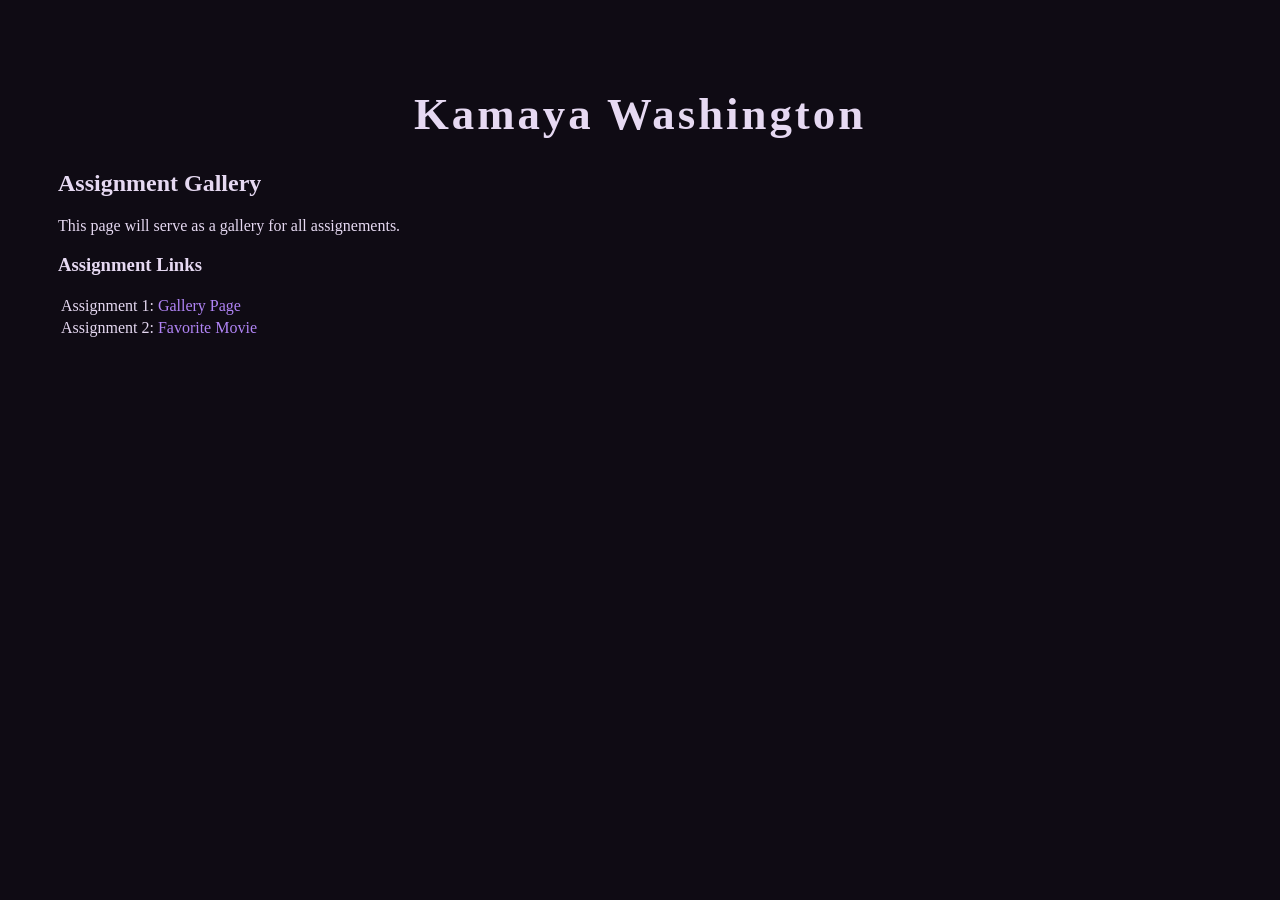
==== index.html @ f15d2d06 "Update index.html" ====
<!DOCTYPE HTML>

<html>

<head>
  <title>"Assignment Gallery"</title>
<style>
body {
    background-color: #0f0b14;
    color: #e6d9f2;
    font-family: "Georgia", "Times New Roman", serif;
    padding: 50px;
}
h1 {
    text-align: center;
    font-size: 2.8em;
    letter-spacing: 3px;
    color: #c96a6ff;
}
li {
margin: 18px 0;
font-size: 1.15em;
}
a {
    color: #b084f5;
    text-decoration: none;
    transition: all 0.3s ease;
}
 a:hover {
     color: #e4c6ff;
     text-shadow: 0 0 6px rgba(228,198,255,0.7);
 }
</style>
</head>
<body>
 <h1>Kamaya Washington</h1>
<h2>Assignment Gallery</h2>
<p>This page will serve as a gallery for all assignements.</p>
<h3>Assignment Links</h3>
<table>
    <tr>
        <td> Assignment 1:</td>
        <td> <a href="https://alabama.instructure.com/courses/167034/assignments/5880972">Gallery Page</a></td>
    </tr>
    <tr>
        <td>Assignment 2:</td>
        <td> <a href="movie.html">Favorite Movie</a></td>
    </tr>
</table>
</body>

</html>
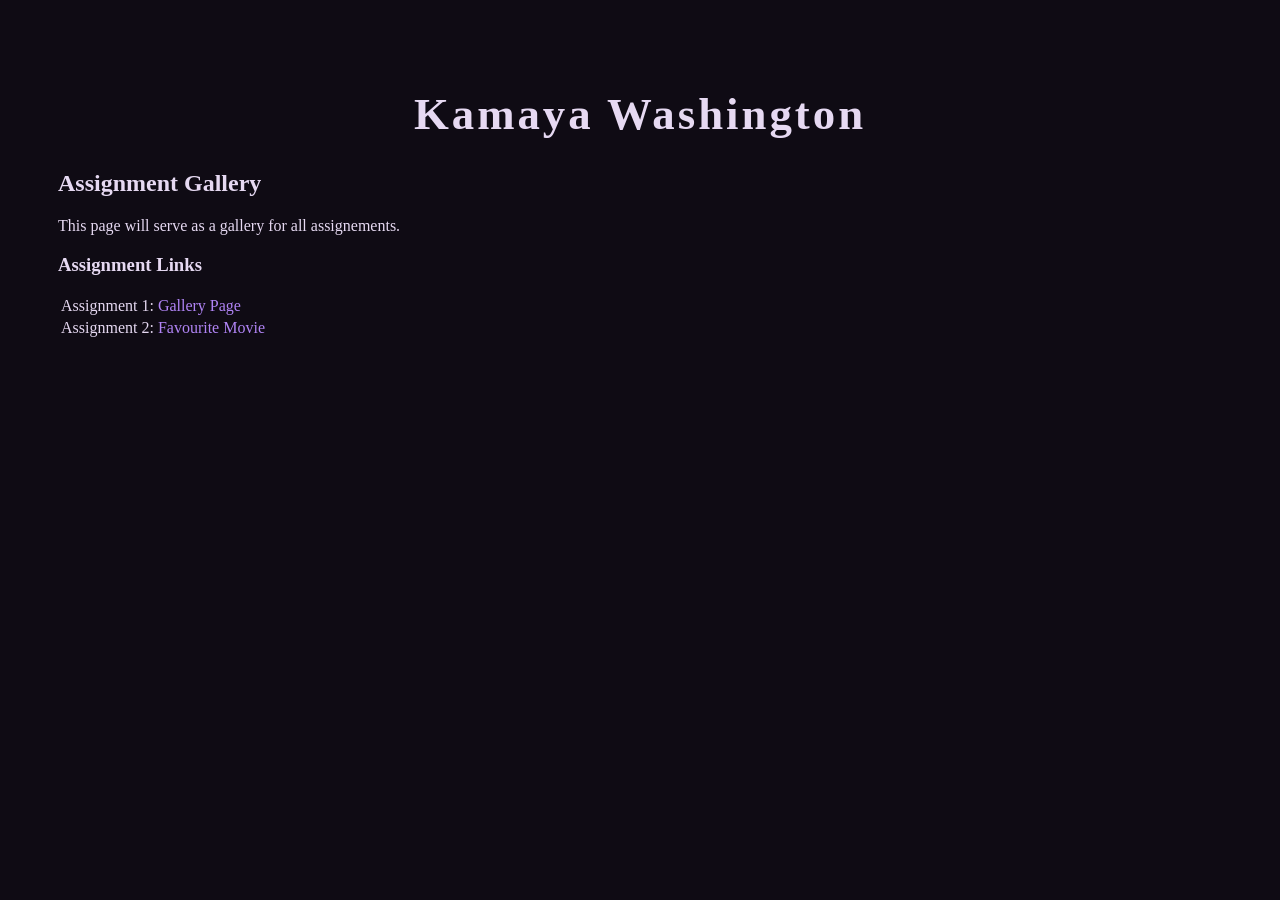
==== commit 8e26fc7a: "Update index.html" ====
--- a/index.html
+++ b/index.html
@@ -44,7 +44,7 @@
     </tr>
     <tr>
         <td>Assignment 2:</td>
-        <td> <a href="movie.html">Favorite Movie</a></td>
+      <td> <a href="movie.html">Favourite Movie</td>
     </tr>
 </table>
 </body>
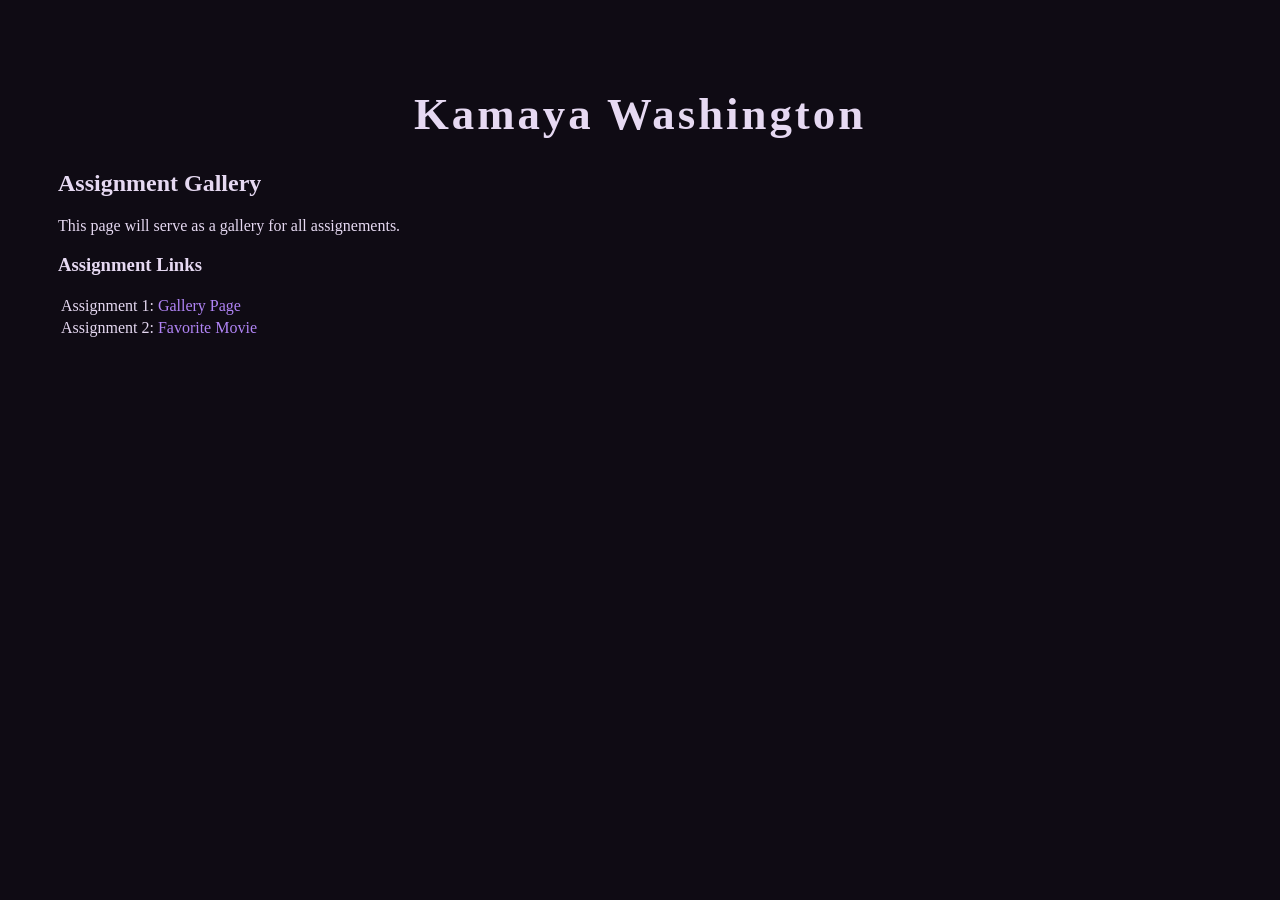
==== commit 243f182f: "Add files via upload" ====
--- a/index.html
+++ b/index.html
@@ -44,9 +44,9 @@
     </tr>
     <tr>
         <td>Assignment 2:</td>
-      <td> <a href="movie.html">Favourite Movie</td>
+        <td> <a href="movie.html">Favorite Movie</a></td>
     </tr>
 </table>
 </body>
 
-</html>
+</html>
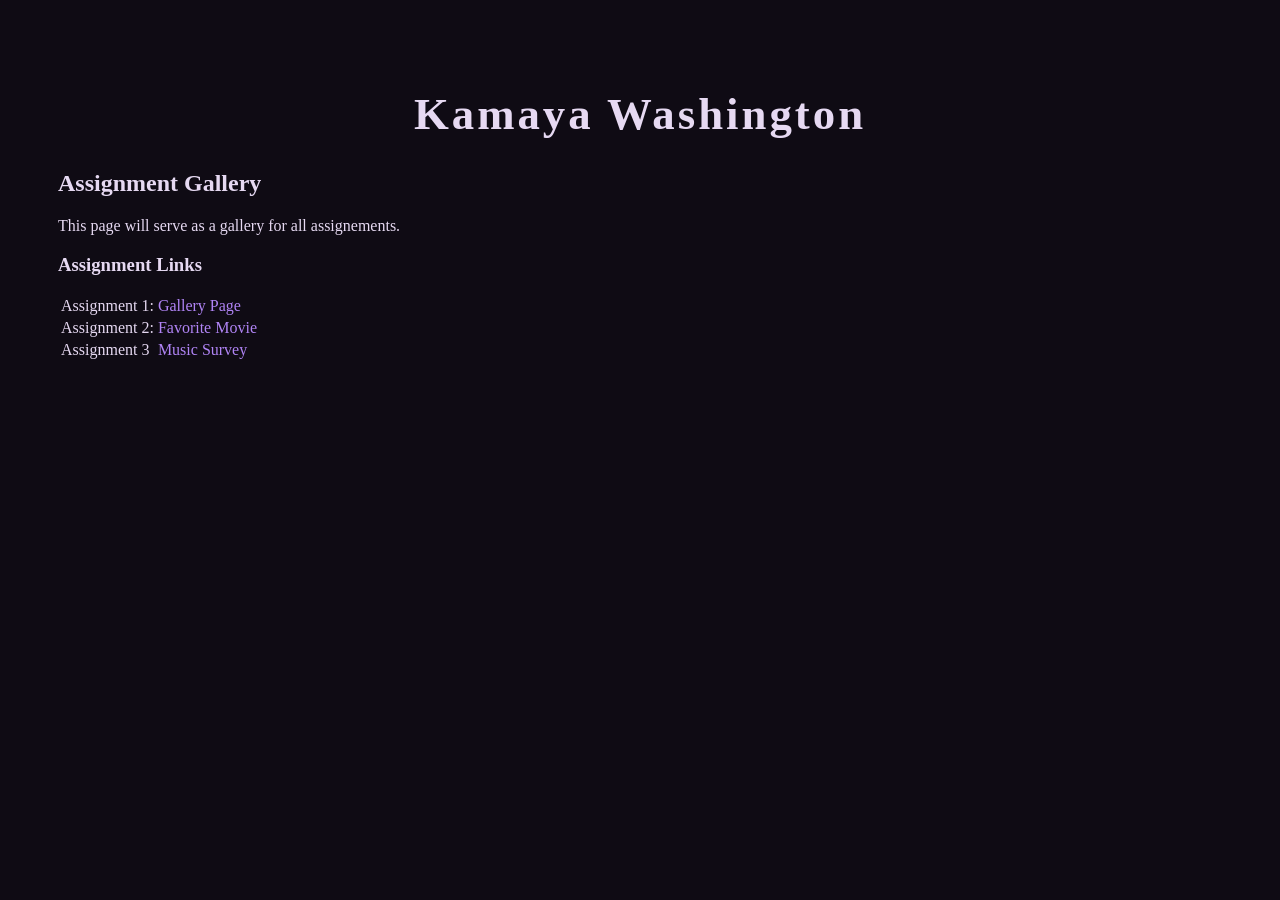
==== commit 25000ffe: "Update index.html" ====
--- a/index.html
+++ b/index.html
@@ -46,7 +46,11 @@
         <td>Assignment 2:</td>
         <td> <a href="movie.html">Favorite Movie</a></td>
     </tr>
+  <tr>
+    <td> Assignment 3</td>
+    <td> <a href="Music Survery.html">Music Survey</a> </td>
+  </tr>
 </table>
 </body>
 
-</html>+</html>
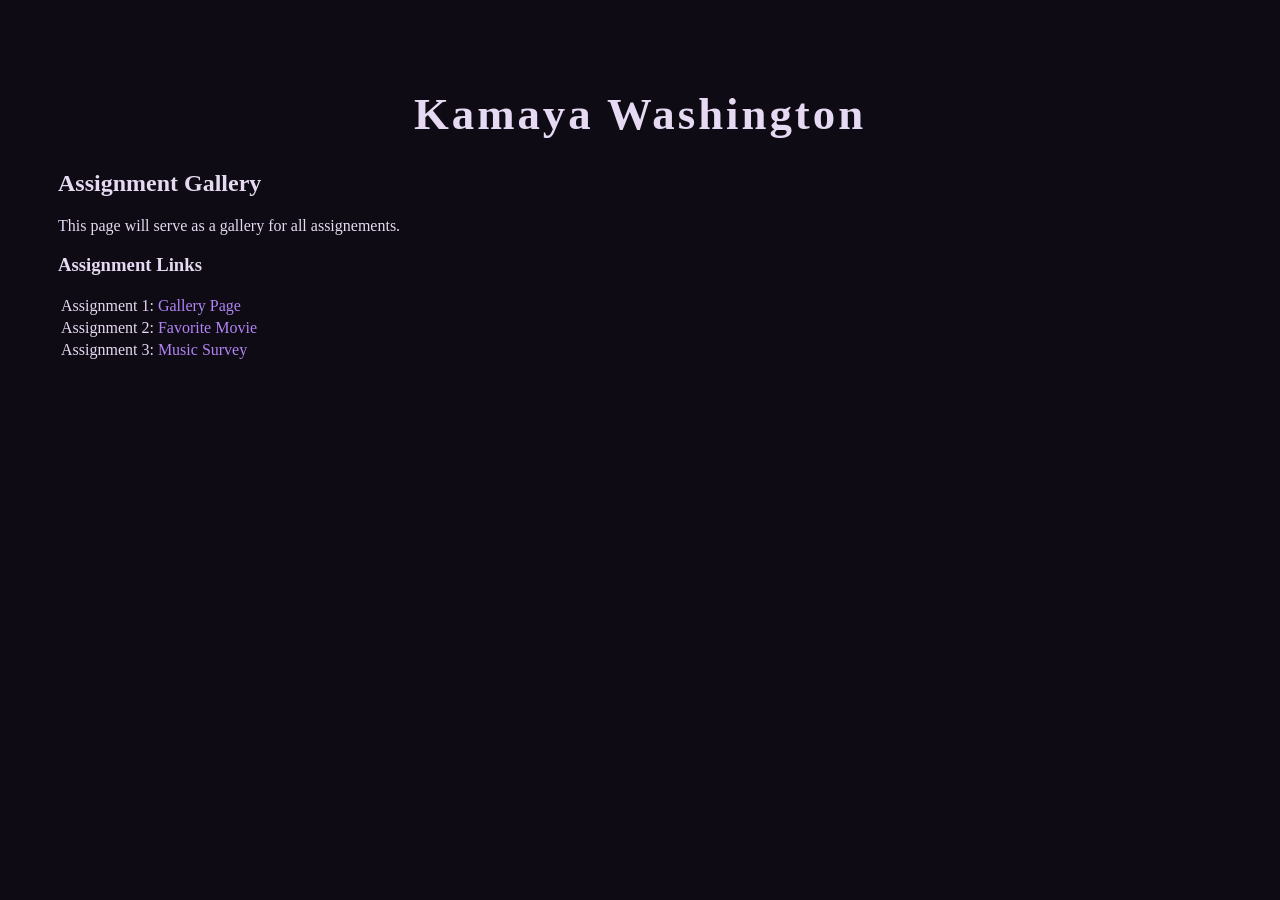
==== commit 4d6c740f: "Update index.html" ====
--- a/index.html
+++ b/index.html
@@ -47,8 +47,8 @@
         <td> <a href="movie.html">Favorite Movie</a></td>
     </tr>
   <tr>
-    <td> Assignment 3</td>
-    <td> <a href="Music Survery.html">Music Survey</a> </td>
+    <td> Assignment 3:</td>
+    <td> <a href="moviesurvey.html">Music Survey</a> </td>
   </tr>
 </table>
 </body>
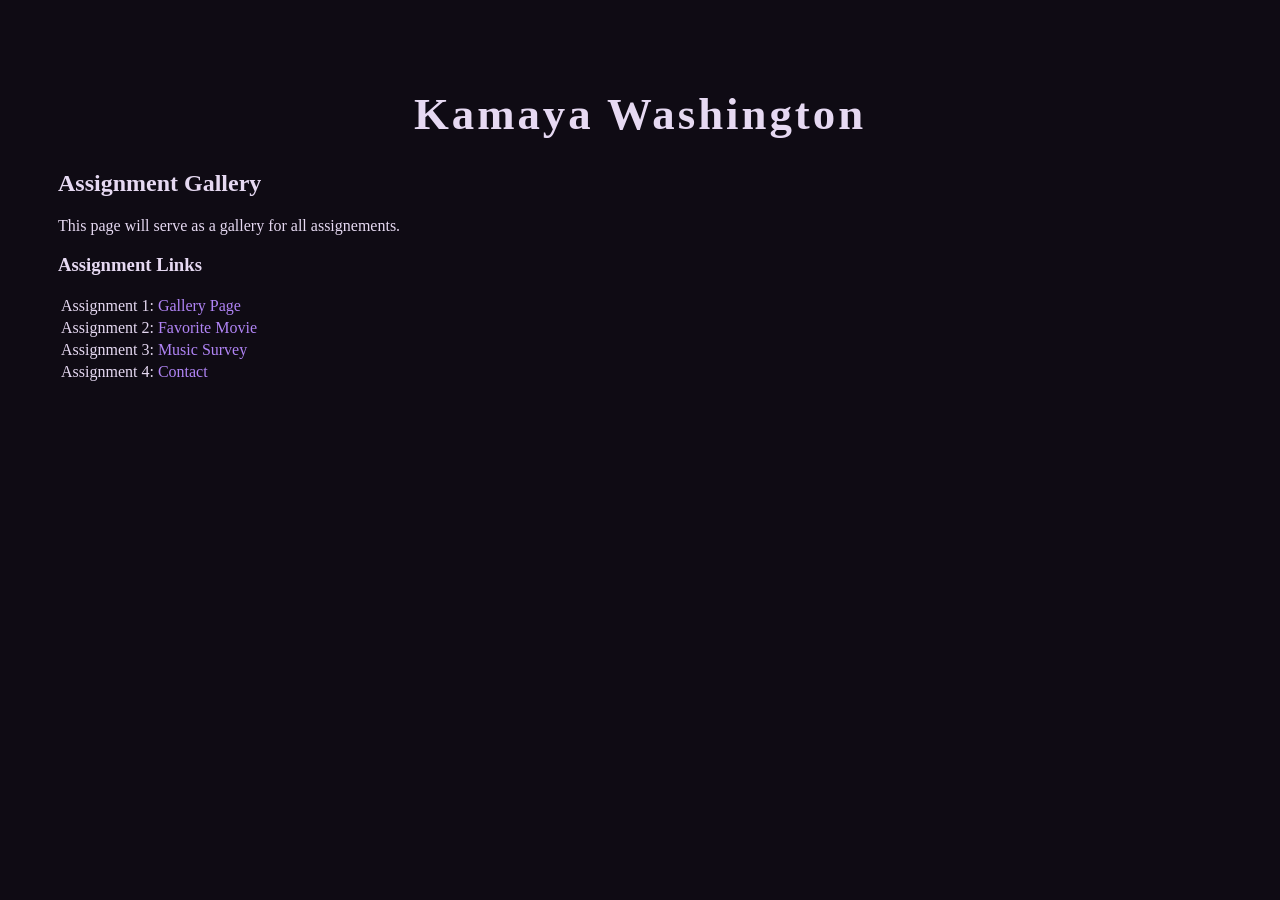
==== commit 84d9c83a: "Update index.html" ====
--- a/index.html
+++ b/index.html
@@ -48,7 +48,11 @@
     </tr>
   <tr>
     <td> Assignment 3:</td>
-    <td> <a href="moviesurvey.html">Music Survey</a> </td>
+    <td> <a href="music.html">Music Survey</a> </td>
+  </tr>
+  <tr>
+    <td> Assignment 4:</td>
+    <td> <a href="contact.html">Contact</td>
   </tr>
 </table>
 </body>
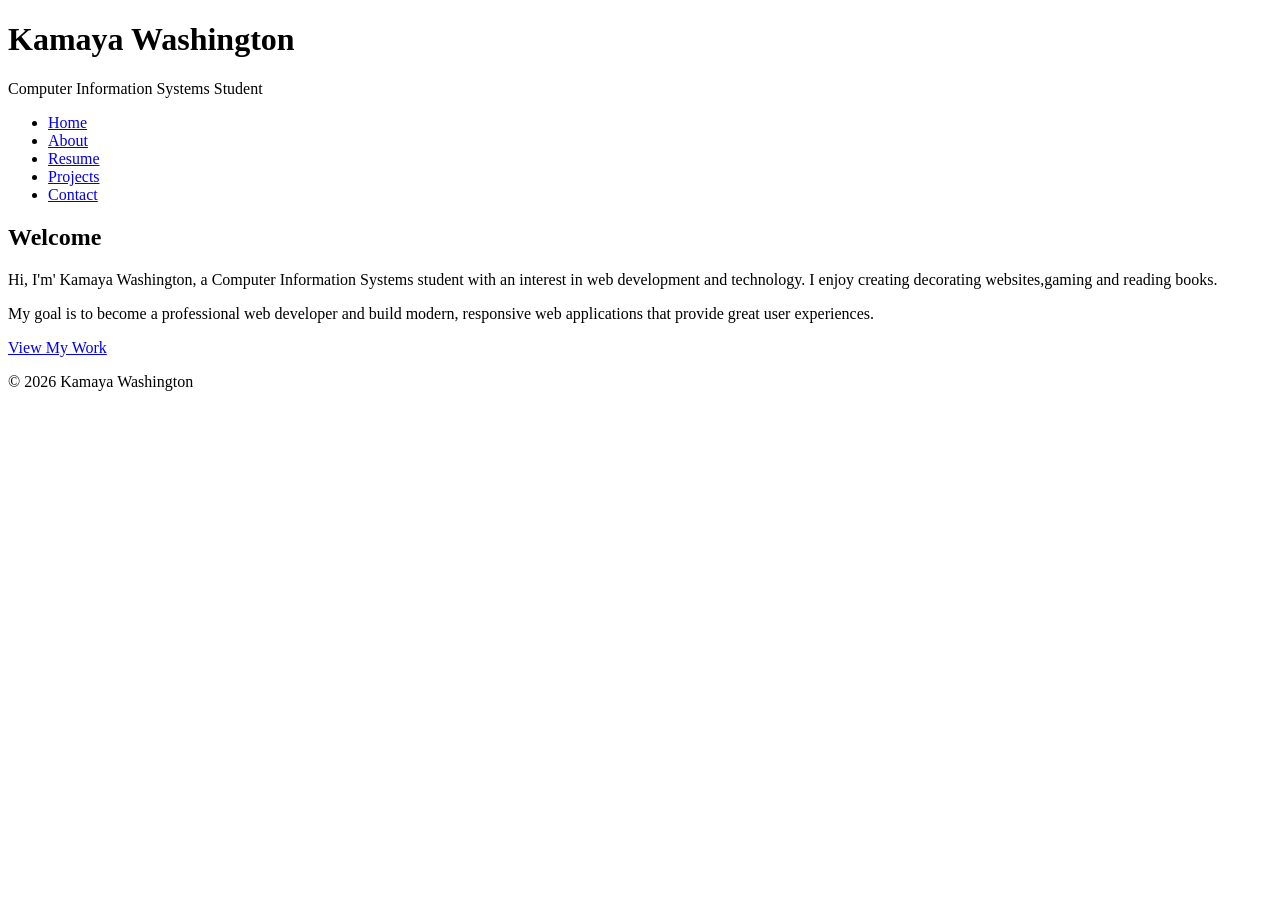
==== commit 1c1095be: "Add files via upload" ====
--- a/index.html
+++ b/index.html
@@ -3,58 +3,40 @@
 <html>
 
 <head>
-  <title>"Assignment Gallery"</title>
-<style>
-body {
-    background-color: #0f0b14;
-    color: #e6d9f2;
-    font-family: "Georgia", "Times New Roman", serif;
-    padding: 50px;
-}
-h1 {
-    text-align: center;
-    font-size: 2.8em;
-    letter-spacing: 3px;
-    color: #c96a6ff;
-}
-li {
-margin: 18px 0;
-font-size: 1.15em;
-}
-a {
-    color: #b084f5;
-    text-decoration: none;
-    transition: all 0.3s ease;
-}
- a:hover {
-     color: #e4c6ff;
-     text-shadow: 0 0 6px rgba(228,198,255,0.7);
- }
-</style>
+    <title>Kamaya Washington | Portfolio</title>
+    <link rel="stylesheet" href="styles.css">
 </head>
 <body>
- <h1>Kamaya Washington</h1>
-<h2>Assignment Gallery</h2>
-<p>This page will serve as a gallery for all assignements.</p>
-<h3>Assignment Links</h3>
-<table>
-    <tr>
-        <td> Assignment 1:</td>
-        <td> <a href="https://alabama.instructure.com/courses/167034/assignments/5880972">Gallery Page</a></td>
-    </tr>
-    <tr>
-        <td>Assignment 2:</td>
-        <td> <a href="movie.html">Favorite Movie</a></td>
-    </tr>
-  <tr>
-    <td> Assignment 3:</td>
-    <td> <a href="music.html">Music Survey</a> </td>
-  </tr>
-  <tr>
-    <td> Assignment 4:</td>
-    <td> <a href="contact.html">Contact</td>
-  </tr>
-</table>
+<header>
+    <h1>Kamaya Washington</h1>
+    <p>Computer Information Systems Student</p>
+</header>
+<nav>
+    <ul>
+        <li><a href="index.html">Home</a></li>
+        <li><a href="about.html">About</a></li>
+        <li><a href="resume.html">Resume</a></li>
+        <li><a href="projects.html">Projects</a></li>
+        <li><a href="contact.html">Contact</a></li>
+    </ul>
+</nav>
+<main>
+    <section class="intro">
+           <h2>Welcome</h2>
+        <p>
+            Hi, I'm' Kamaya Washington, a Computer Information Systems student with an interest in web development and technology.
+            I enjoy creating decorating websites,gaming and reading books.
+        </p>
+        <p>
+            My goal is to become a professional web developer and build modern, responsive web applications that provide great user experiences.
+        </p>
+        <a href="projects.html" class="btn">View My Work</a>
+    </section>
+</main>
+<footer>
+    <p>&copy; 2026 Kamaya Washington</p>
+</footer>
 </body>
+</html>
 
-</html>
+
--- a/styles.css
+++ b/styles.css
@@ -0,0 +1,33 @@
+.contact {
+max-width: 600px;
+margin: 20px auto;
+padding: 20px;
+text-align: left;
+}
+.contact label {
+display: block;
+margin-top: 10px;
+}
+.contact input,
+.contact textarea {
+width: 100%;
+padding: 8px;
+margin-top: 5px;
+}
+.contact button {
+margin-top: 15px;
+padding: 10px;
+background-color: #333;
+color: white;
+border: none;
+cursor: pointer;
+}
+@media screen and (max-width: 768px) {
+.contact {
+padding: 10px;
+}
+.contact input,
+.contact textarea {
+font-size: 14px;
+}
+}
